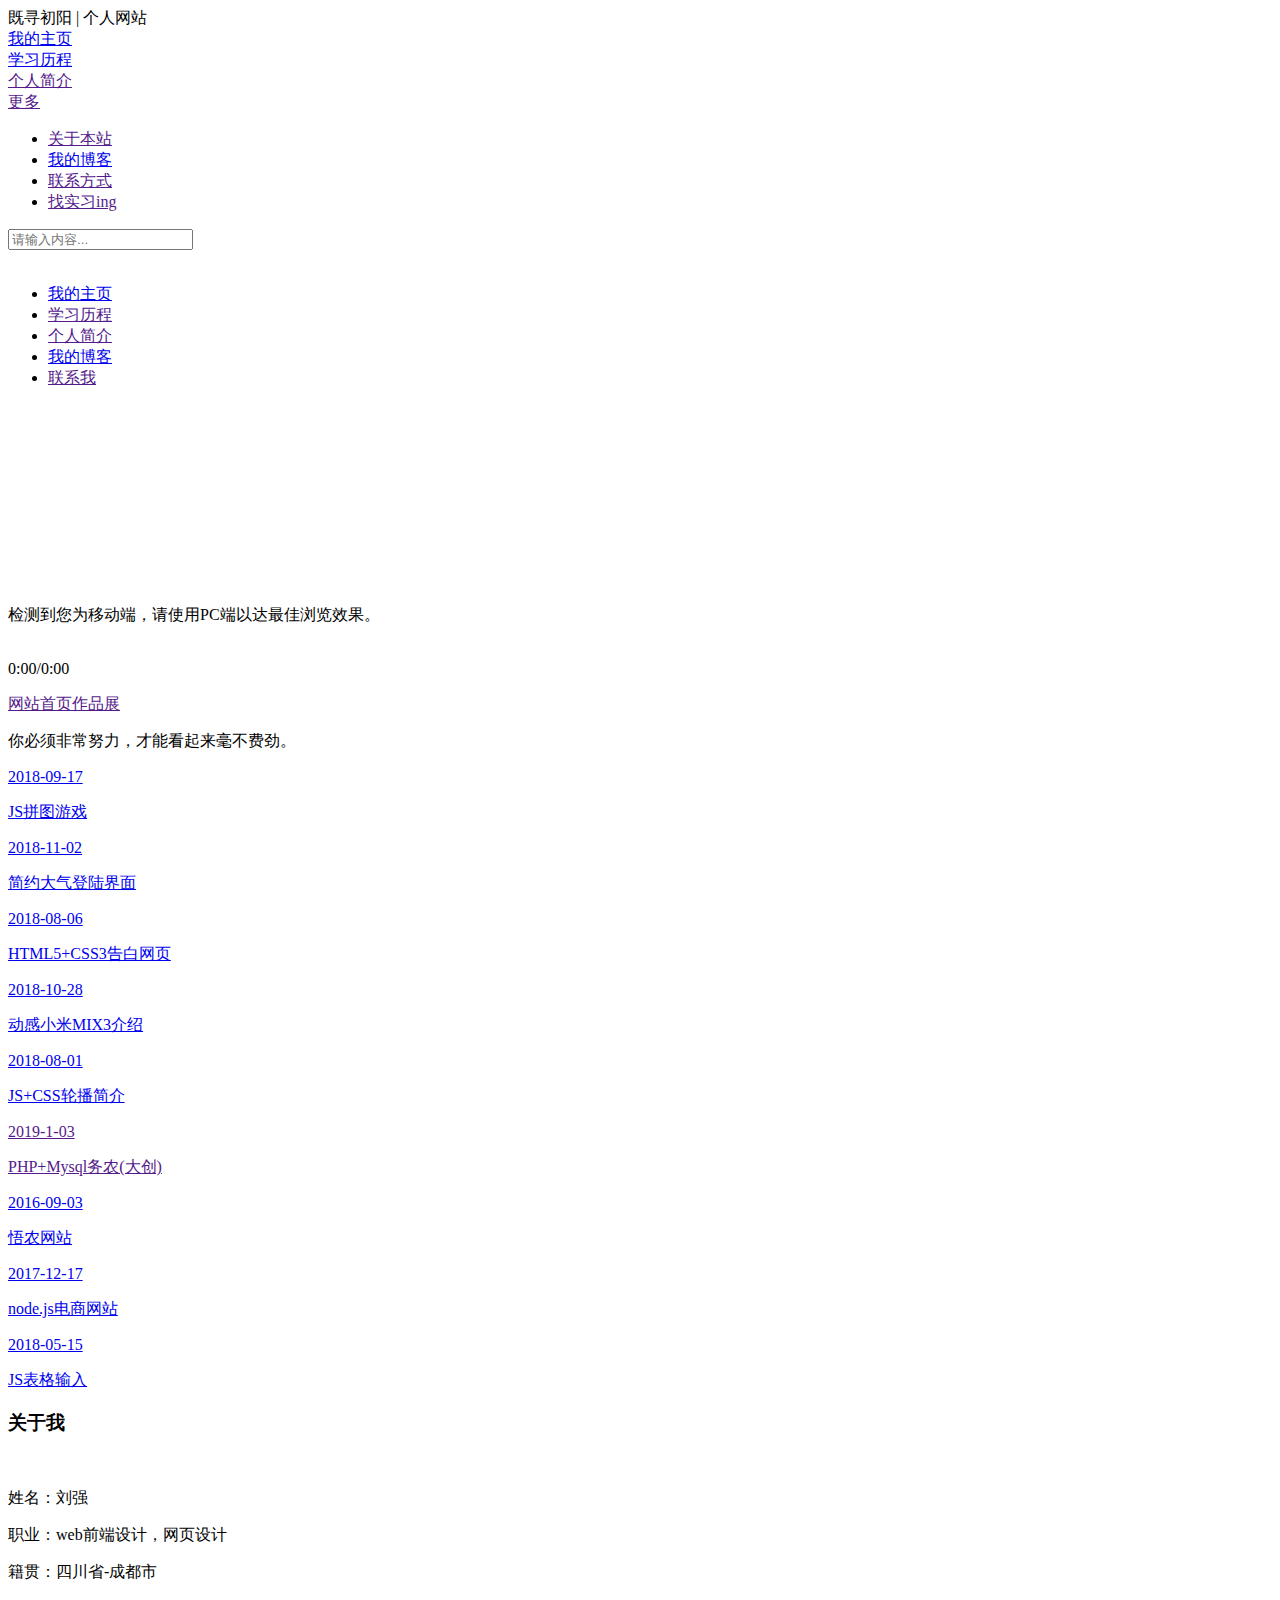
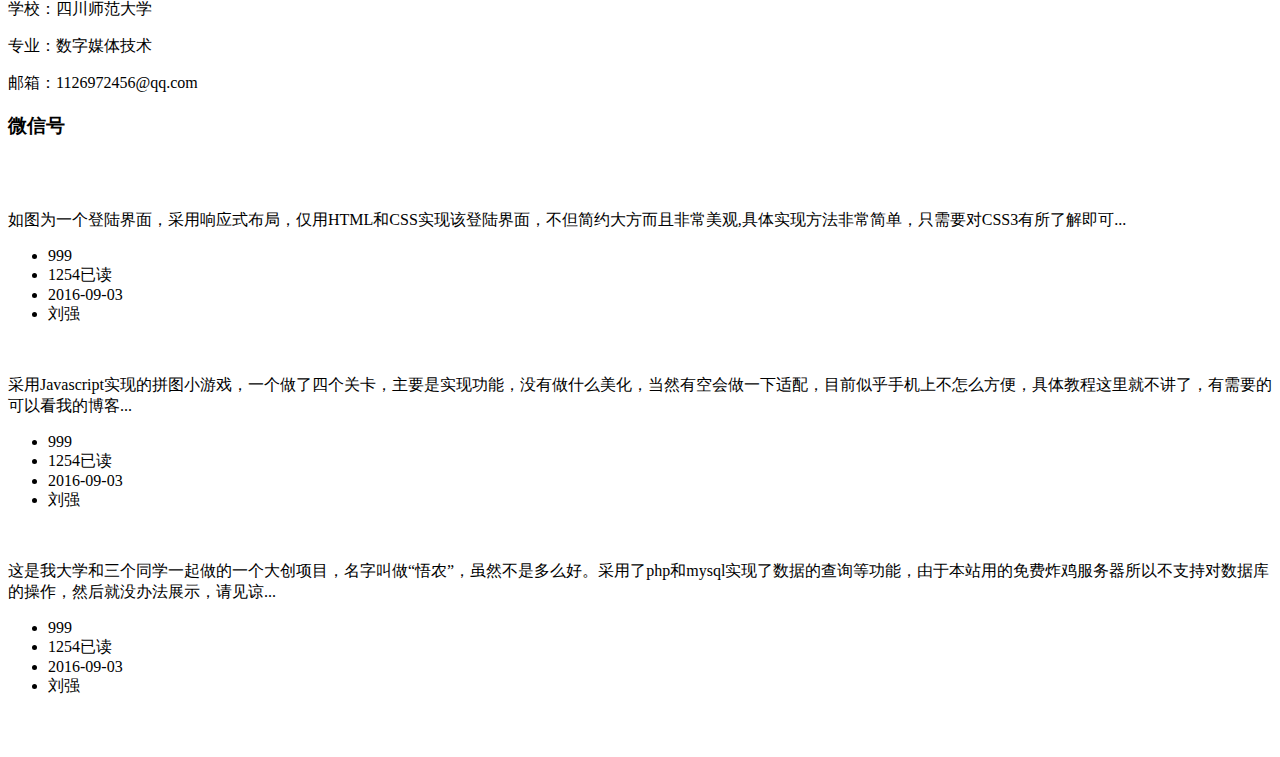
==== index.html @ 01528587 "Add files via upload" ====
<!doctype html>
<html>
<head>
<meta charset="utf-8">
<title>既寻初阳|个人网站</title>
<link rel="stylesheet" href="lib/css/bootstrap.css">
<link rel="stylesheet" href="css/base.css">
<link rel="stylesheet" href="css/music.css">
<link rel="stylesheet" href="css/index.css">
<script src="js/jquery.min.js"></script>
<script src="lib/js/bootstrap.js"></script>
<script src="js/base.js"></script>
<script src="js/scrollReveal.js"></script>

</head>

<body>

	<!--  头部导航栏  -->
	<div class="menu1">
		<nav class="nav1" id="topnav">
			<li>既寻初阳 | 个人网站</li>
			<li><a href="index.html">我的主页</a></li>
			<li><a href="mytimer.html">学习历程</a></li>
			<li><a href="">个人简介</a></li>
			<li><a href="">更多</a>
				<ul class="sub_nav">
					<li><a href="">关于本站</a></li>
					<li><a href="https://www.cnblogs.com/tcxq" target="_blank">我的博客</a></li>
					<li><a href="">联系方式</a></li>
					<li><a href="">找实习ing</a></li>
				</ul>
				</li>
			<div id="search" class="search">
			<form action="" id="form">
				<input type="text" class="input" placeholder="请输入内容..." name="searchtxt" id="searchtxt">
				<span class="search_ico" title="点我搜索"></span>
				</form>
			</div>
			<span class="more1" id="min_button"><img src="images/gengduo.png" alt=""></span>
		</nav>
		<ul class="min_menu" id="min_menu">
		<li><a href="index.html">我的主页</a></li>
		<li><a href="">学习历程</a></li>
		<li><a href="">个人简介</a></li>
		<li><a href="https://www.cnblogs.com/tcxq" target="_blank">我的博客</a></li>
		<li><a href="">联系我</a></li>
		</ul>
	</div>
	
	<div style="background: url(images/team3.jpg) 50% center no-repeat;background-size: cover;height: 200px;"></div>
	
	<div id="alert">检测到您为移动端，请使用PC端以达最佳浏览效果。</div>
	<!--   音乐   -->
	<div class="music_centent">
	<audio src="" id="mymusic"></audio>
	<div class="music">
  		<div class="pic_div"> <img src="images/music/pictures/disc.png" alt="" class="disc"> <img src="images/music/pictures/default.jpg" alt="" id="music_pic"> <span class="dot"></span>
    	<div class="music_program">
      		<div id="prograss"></div>
   		</div>
    	<div class="time">
      	<p><span id="currenttime">0:00</span><span>/</span><span id="duration">0:00</span></p>
   	 	</div>
    	<div class="music_menu"> <span onClick="backMusic()"></span> <span onClick="playPause()" id="playbtn"></span> <span onClick="nextMusic()"></span> </div>
  		</div>
	</div>
	<span class="music_boy"></span>
		
	</div>
	<!--  网站 标签  地址  -->
	<div class="container">
	<div class="body_title"><a href="">网站首页</a><a href="">作品展</a>
		<p>你必须非常努力，才能看起来毫不费劲。</p></div>
	</div>
	
	<!--   主要展示栏   -->
	<div class="container">
	
		<!--  左侧作品展示  -->
		<div class="col-md-9 left container-fluid" id="pic_scroll">
			<!--  1  -->
		<div class="column col-md-4  ">
			<a href="PicGame/level1.html" target="_blank">
				<div data-scroll-reveal="enter left move 50px over 1s" class="block">
				<div class="block-1-1 rand_h">
				<div><p>2018-09-17</p></div>
				<div class="top_title">JS拼图游戏</div>
				</div>
				</div>
			</a>
			<a href="Login/index.html" target="_blank">
				<div class="block" data-scroll-reveal="enter bottom move 50px over 0.8s">
				<div class="block-1-2 rand_h"><div><p>2018-11-02</p></div>
				<div class="top_title">简约大气登陆界面</div>
				</div>
				</div>
			</a>
			<a href="ToBeLover/index.html" target="_blank">
				<div class="block" data-scroll-reveal="enter bottom move 100px over 1.1s">
				<div class="block-1-3 rand_h"><div><p>2018-08-06</p></div>
				<div class="top_title">HTML5+CSS3告白网页</div>
				</div>
			</div>
			</a>
			</div>
			<!--  2  -->
		<div class="column col-md-4">
			<a href="Mix3/index.html" target="_blank">
				<div data-scroll-reveal="enter top move 80px over 0.8s" class="block">
				<div class="block-2-1 rand_h"><div><p>2018-10-28</p></div>
				<div class="top_title">动感小米MIX3介绍</div></div>
			</div>
			</a>
			<a href="TrySomething/index.html" target="_blank">
				<div class="block" data-scroll-reveal="enter bottom move 80px over 0.8s">
				<div class="block-2-2 rand_h"><div><p>2018-08-01</p></div>
				<div class="top_title">JS+CSS轮播简介</div>
				</div>
			</div>
			</a>
			<a href="" target="_blank">
				<div class="block" data-scroll-reveal="enter bottom move 150px over 1.5s">
				<div class="block-2-3 rand_h"><div><p>2019-1-03</p></div>
				<div class="top_title">PHP+Mysql务农(大创)</div>
				</div>
			</div>
			</a>
			</div>
			<!--  3  -->
		<div class="column col-md-4  ">
			<a href="feelfamer/index.html" target="_blank">
				<div data-scroll-reveal="enter top move 50px over 1s" class="block">
				<div class="block-3-1 rand_h"><div><p>2016-09-03</p></div>
				<div class="top_title">悟农网站</div>
				</div>
			</div>
			</a>
			<a href="dsServer/public/login.html" target="_blank">
				<div class="block" data-scroll-reveal="enter bottom move 100px over 1.5s">
				<div class="block-3-2 rand_h"><div><p>2017-12-17</p></div>
				<div class="top_title">node.js电商网站</div>
				</div>
			</div>
			</a>
			<a href="table/index.html" target="_blank">
				<div class="block" data-scroll-reveal="enter bottom move 100px over 0.8s">
				<div class="block-3-3 rand_h"><div><p>2018-05-15</p></div>
				<div class="top_title">JS表格输入</div>
				</div>
			</div>
			</a>
			</div>
		
		</div>
		
		<!--  右侧个人简介  -->
		<div class="col-md-3 right">
			<div class="right_aboutme">
				<h3 class="me_title">关于我</h3>
				<div class="me_pic"><a href=""><img src="images/tou_pic.png" alt="" ></a></div>
				<p class="first_introduction">姓名：刘强</p>
				<p>职业：web前端设计，网页设计</p>
				<p>籍贯：四川省-成都市</p>
				<p>学校：四川师范大学</p>
				<p>专业：数字媒体技术</p>
				<p>邮箱：1126972456@qq.com</p>
				<p></p>
			</div>
			
			<div class="right_wechat">
				<h3 class="me_title">微信号</h3>
				<div class="wechat_pic"><a href=""><img src="images/wechat.png" alt="" ></a></div>
			</div>
			
		</div>
	
	</div>
	
	<div class="container">
		<div class="col-md-9" data-scroll-reveal="enter bottom move 100px over 1.8s">
			<div class="something container-fluid">
				<div class="col-md-4 some_left"><div class="pic_hide"><img src="images/login_bg.PNG" alt=""></div></div>
				<div class="col-md-8 m_div1">
				<div class="some_right">
					<p class="some_p1">如图为一个登陆界面，采用响应式布局，仅用HTML和CSS实现该登陆界面，不但简约大方而且非常美观,具体实现方法非常简单，只需要对CSS3有所了解即可...</p>
					<div>
					<ul class="some_message">
					<li class="me_bg">999</li>
					<li>1254已读</li>
					<li>2016-09-03</li>
					<li>刘强</li>
					</ul>
					</div>
				</div>
				</div>
			</div>
		</div>
		<div class="col-md-3"></div>
	</div>

	<div class="container">
		<div class="col-md-9" data-scroll-reveal="enter bottom move 100px over 1.8s">
			<div class="something container-fluid">
				<div class="col-md-4 some_left"><div class="pic_hide"><img src="images/picgame_bg.PNG" alt=""></div></div>
				<div class="col-md-8 m_div1">
				<div class="some_right">
					<p class="some_p1">采用Javascript实现的拼图小游戏，一个做了四个关卡，主要是实现功能，没有做什么美化，当然有空会做一下适配，目前似乎手机上不怎么方便，具体教程这里就不讲了，有需要的可以看我的博客...</p>
					<div>
					<ul class="some_message">
					<li class="me_bg">999</li>
					<li>1254已读</li>
					<li>2016-09-03</li>
					<li>刘强</li>
					</ul>
					</div>
				</div>
				</div>
			</div>
		</div>
		<div class="col-md-3"></div>
	</div>
	
	<div class="container">
		<div class="col-md-9" data-scroll-reveal="enter bottom move 100px over 1.8s">
			<div class="something container-fluid">
				<div class="col-md-4 some_left"><div class="pic_hide"><img src="images/bigCreation.PNG" alt=""></div></div>
				<div class="col-md-8 m_div1">
				<div class="some_right">
					<p class="some_p1">这是我大学和三个同学一起做的一个大创项目，名字叫做“悟农”，虽然不是多么好。采用了php和mysql实现了数据的查询等功能，由于本站用的免费炸鸡服务器所以不支持对数据库的操作，然后就没办法展示，请见谅...</p>
					<div>
					<ul class="some_message">
					<li class="me_bg">999</li>
					<li>1254已读</li>
					<li>2016-09-03</li>
					<li>刘强</li>
					</ul>
					</div>
				</div>
				</div>
			</div>
		</div>
		<div class="col-md-3"></div>
	</div>
	<br><br>
</body>
<script>
(function(){
	window.scrollReveal = new scrollReveal({ reset: true});
})();
	//设备检测

	function detectmob() {
	    if( navigator.userAgent.match(/Android/i)
	    || navigator.userAgent.match(/webOS/i)
	    || navigator.userAgent.match(/iPhone/i)
	    || navigator.userAgent.match(/iPad/i)
	    || navigator.userAgent.match(/iPod/i)
	    || navigator.userAgent.match(/BlackBerry/i)
	    || navigator.userAgent.match(/Windows Phone/i)
	    ){
	    	return true;
	    }
	    else {
	    	return false;
	    }
	}
	
$(document).ready(function(){
	
	//显示作品名称
	var parenthover=$('.block');
	needhover=parenthover.children()
	needhover.hover(function(){
		$(this).children('.top_title').slideToggle(150);
	});
	
	//随机生成展示图片高度
	var div=$('.rand_h');
	if(detectmob())
		{
			for(var i=0;i<div.length;i++)
			{
				div[i].style.height=600+"px";
				$(".music_centent").css("display","none");
				$("#alert").css("display","block");
			}
		}else
			{	
				for(var i=0;i<div.length;i++)
				{
					div[i].style.height=300+Math.random()*300+"px";
					//console.log(div[i].style.height);
				}
			}
});
</script>
<script src="js/music.js"></script>

</html>
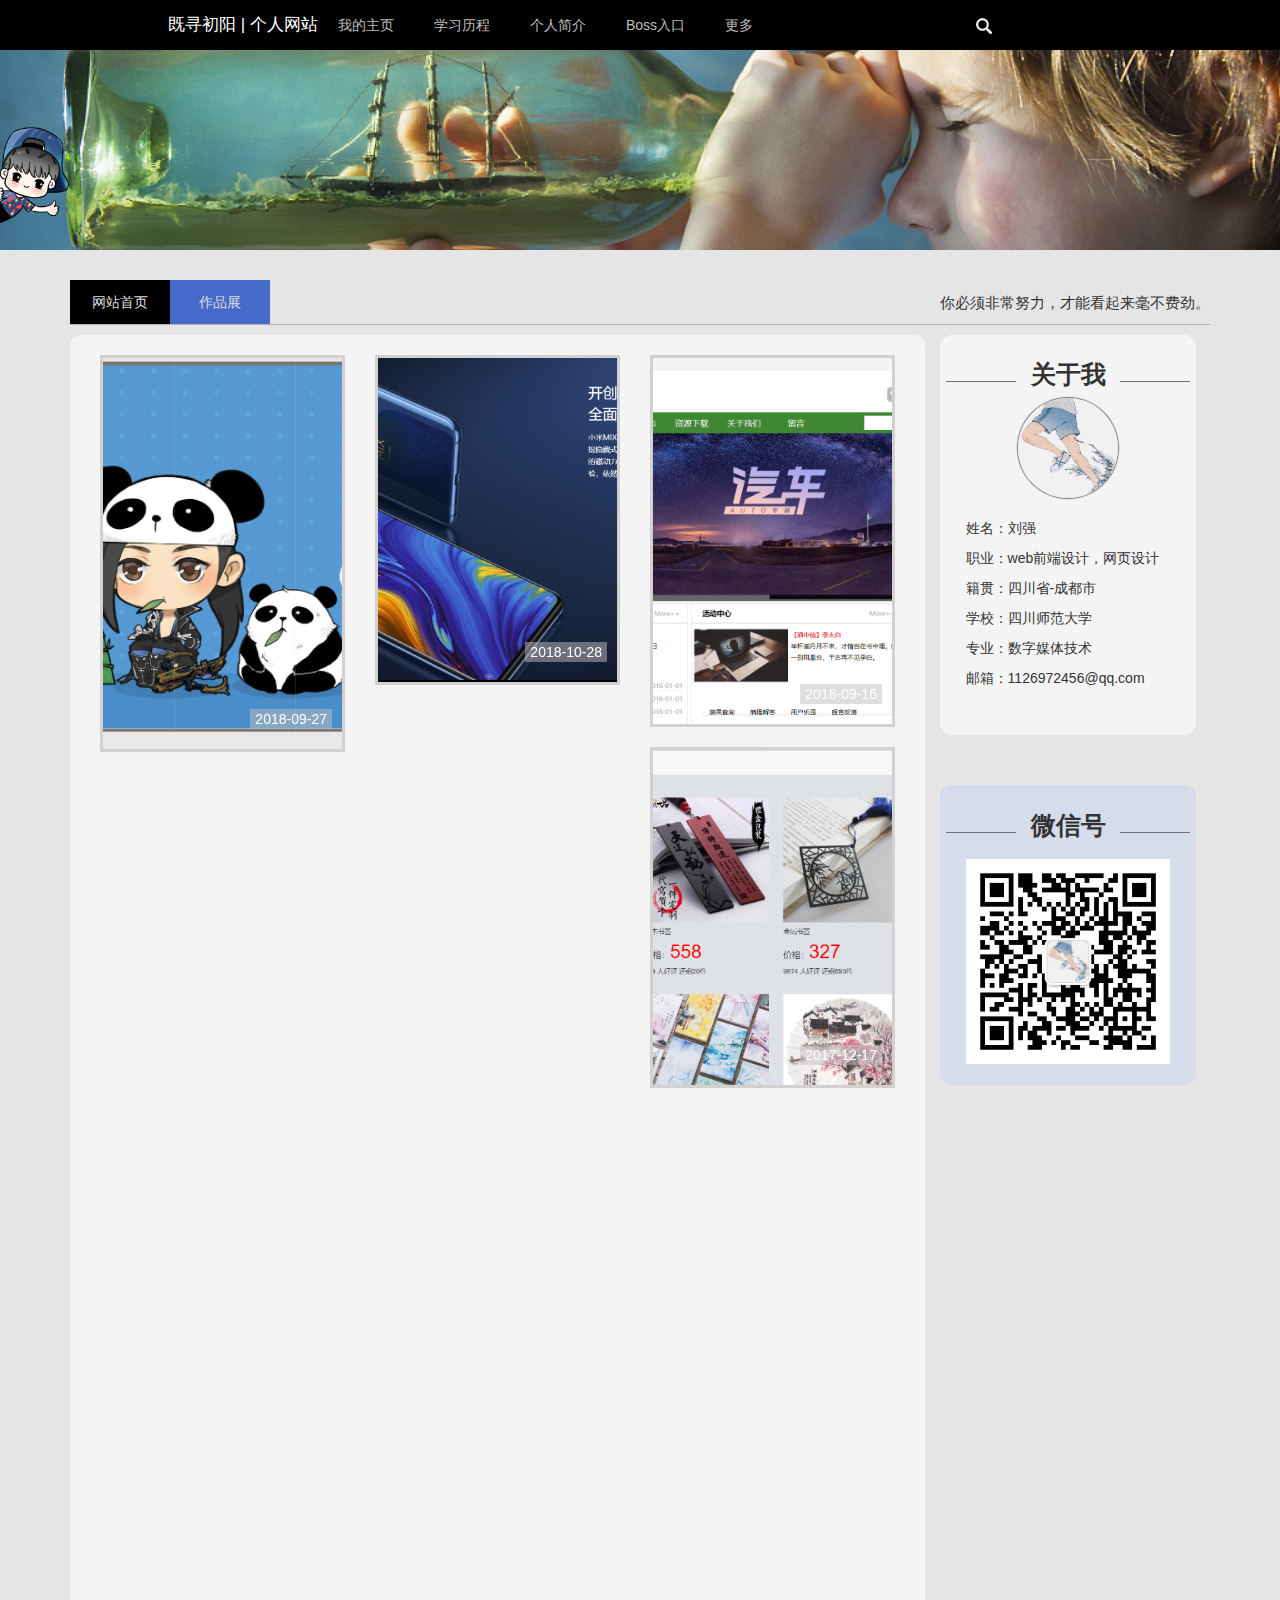
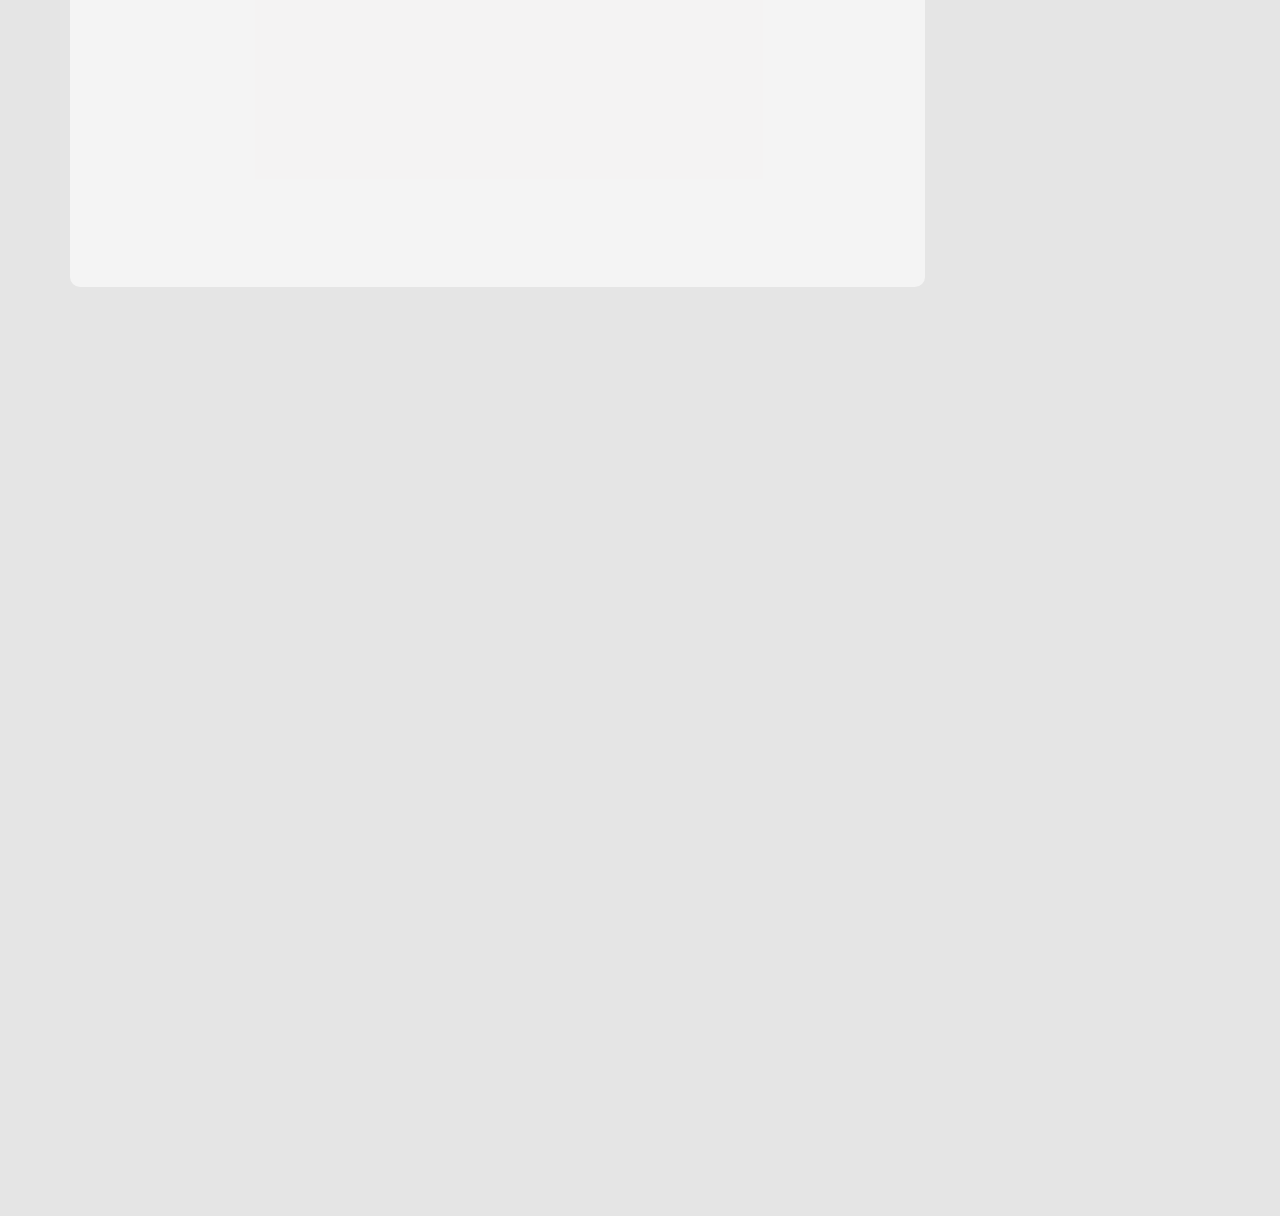
==== commit e961d451: "add Drunk-poetry" ====
--- a/index.html
+++ b/index.html
@@ -1,300 +1,302 @@
-<!doctype html>
-<html>
-<head>
-<meta charset="utf-8">
-<title>既寻初阳|个人网站</title>
-<link rel="stylesheet" href="lib/css/bootstrap.css">
-<link rel="stylesheet" href="css/base.css">
-<link rel="stylesheet" href="css/music.css">
-<link rel="stylesheet" href="css/index.css">
-<script src="js/jquery.min.js"></script>
-<script src="lib/js/bootstrap.js"></script>
-<script src="js/base.js"></script>
-<script src="js/scrollReveal.js"></script>
-
-</head>
-
-<body>
-
-	<!--  头部导航栏  -->
-	<div class="menu1">
-		<nav class="nav1" id="topnav">
-			<li>既寻初阳 | 个人网站</li>
-			<li><a href="index.html">我的主页</a></li>
-			<li><a href="mytimer.html">学习历程</a></li>
-			<li><a href="">个人简介</a></li>
-			<li><a href="">更多</a>
-				<ul class="sub_nav">
-					<li><a href="">关于本站</a></li>
-					<li><a href="https://www.cnblogs.com/tcxq" target="_blank">我的博客</a></li>
-					<li><a href="">联系方式</a></li>
-					<li><a href="">找实习ing</a></li>
-				</ul>
-				</li>
-			<div id="search" class="search">
-			<form action="" id="form">
-				<input type="text" class="input" placeholder="请输入内容..." name="searchtxt" id="searchtxt">
-				<span class="search_ico" title="点我搜索"></span>
-				</form>
-			</div>
-			<span class="more1" id="min_button"><img src="images/gengduo.png" alt=""></span>
-		</nav>
-		<ul class="min_menu" id="min_menu">
-		<li><a href="index.html">我的主页</a></li>
-		<li><a href="">学习历程</a></li>
-		<li><a href="">个人简介</a></li>
-		<li><a href="https://www.cnblogs.com/tcxq" target="_blank">我的博客</a></li>
-		<li><a href="">联系我</a></li>
-		</ul>
-	</div>
-	
-	<div style="background: url(images/team3.jpg) 50% center no-repeat;background-size: cover;height: 200px;"></div>
-	
-	<div id="alert">检测到您为移动端，请使用PC端以达最佳浏览效果。</div>
-	<!--   音乐   -->
-	<div class="music_centent">
-	<audio src="" id="mymusic"></audio>
-	<div class="music">
-  		<div class="pic_div"> <img src="images/music/pictures/disc.png" alt="" class="disc"> <img src="images/music/pictures/default.jpg" alt="" id="music_pic"> <span class="dot"></span>
-    	<div class="music_program">
-      		<div id="prograss"></div>
-   		</div>
-    	<div class="time">
-      	<p><span id="currenttime">0:00</span><span>/</span><span id="duration">0:00</span></p>
-   	 	</div>
-    	<div class="music_menu"> <span onClick="backMusic()"></span> <span onClick="playPause()" id="playbtn"></span> <span onClick="nextMusic()"></span> </div>
-  		</div>
-	</div>
-	<span class="music_boy"></span>
-		
-	</div>
-	<!--  网站 标签  地址  -->
-	<div class="container">
-	<div class="body_title"><a href="">网站首页</a><a href="">作品展</a>
-		<p>你必须非常努力，才能看起来毫不费劲。</p></div>
-	</div>
-	
-	<!--   主要展示栏   -->
-	<div class="container">
-	
-		<!--  左侧作品展示  -->
-		<div class="col-md-9 left container-fluid" id="pic_scroll">
-			<!--  1  -->
-		<div class="column col-md-4  ">
-			<a href="PicGame/level1.html" target="_blank">
-				<div data-scroll-reveal="enter left move 50px over 1s" class="block">
-				<div class="block-1-1 rand_h">
-				<div><p>2018-09-17</p></div>
-				<div class="top_title">JS拼图游戏</div>
-				</div>
-				</div>
-			</a>
-			<a href="Login/index.html" target="_blank">
-				<div class="block" data-scroll-reveal="enter bottom move 50px over 0.8s">
-				<div class="block-1-2 rand_h"><div><p>2018-11-02</p></div>
-				<div class="top_title">简约大气登陆界面</div>
-				</div>
-				</div>
-			</a>
-			<a href="ToBeLover/index.html" target="_blank">
-				<div class="block" data-scroll-reveal="enter bottom move 100px over 1.1s">
-				<div class="block-1-3 rand_h"><div><p>2018-08-06</p></div>
-				<div class="top_title">HTML5+CSS3告白网页</div>
-				</div>
-			</div>
-			</a>
-			</div>
-			<!--  2  -->
-		<div class="column col-md-4">
-			<a href="Mix3/index.html" target="_blank">
-				<div data-scroll-reveal="enter top move 80px over 0.8s" class="block">
-				<div class="block-2-1 rand_h"><div><p>2018-10-28</p></div>
-				<div class="top_title">动感小米MIX3介绍</div></div>
-			</div>
-			</a>
-			<a href="TrySomething/index.html" target="_blank">
-				<div class="block" data-scroll-reveal="enter bottom move 80px over 0.8s">
-				<div class="block-2-2 rand_h"><div><p>2018-08-01</p></div>
-				<div class="top_title">JS+CSS轮播简介</div>
-				</div>
-			</div>
-			</a>
-			<a href="" target="_blank">
-				<div class="block" data-scroll-reveal="enter bottom move 150px over 1.5s">
-				<div class="block-2-3 rand_h"><div><p>2019-1-03</p></div>
-				<div class="top_title">PHP+Mysql务农(大创)</div>
-				</div>
-			</div>
-			</a>
-			</div>
-			<!--  3  -->
-		<div class="column col-md-4  ">
-			<a href="feelfamer/index.html" target="_blank">
-				<div data-scroll-reveal="enter top move 50px over 1s" class="block">
-				<div class="block-3-1 rand_h"><div><p>2016-09-03</p></div>
-				<div class="top_title">悟农网站</div>
-				</div>
-			</div>
-			</a>
-			<a href="dsServer/public/login.html" target="_blank">
-				<div class="block" data-scroll-reveal="enter bottom move 100px over 1.5s">
-				<div class="block-3-2 rand_h"><div><p>2017-12-17</p></div>
-				<div class="top_title">node.js电商网站</div>
-				</div>
-			</div>
-			</a>
-			<a href="table/index.html" target="_blank">
-				<div class="block" data-scroll-reveal="enter bottom move 100px over 0.8s">
-				<div class="block-3-3 rand_h"><div><p>2018-05-15</p></div>
-				<div class="top_title">JS表格输入</div>
-				</div>
-			</div>
-			</a>
-			</div>
-		
-		</div>
-		
-		<!--  右侧个人简介  -->
-		<div class="col-md-3 right">
-			<div class="right_aboutme">
-				<h3 class="me_title">关于我</h3>
-				<div class="me_pic"><a href=""><img src="images/tou_pic.png" alt="" ></a></div>
-				<p class="first_introduction">姓名：刘强</p>
-				<p>职业：web前端设计，网页设计</p>
-				<p>籍贯：四川省-成都市</p>
-				<p>学校：四川师范大学</p>
-				<p>专业：数字媒体技术</p>
-				<p>邮箱：1126972456@qq.com</p>
-				<p></p>
-			</div>
-			
-			<div class="right_wechat">
-				<h3 class="me_title">微信号</h3>
-				<div class="wechat_pic"><a href=""><img src="images/wechat.png" alt="" ></a></div>
-			</div>
-			
-		</div>
-	
-	</div>
-	
-	<div class="container">
-		<div class="col-md-9" data-scroll-reveal="enter bottom move 100px over 1.8s">
-			<div class="something container-fluid">
-				<div class="col-md-4 some_left"><div class="pic_hide"><img src="images/login_bg.PNG" alt=""></div></div>
-				<div class="col-md-8 m_div1">
-				<div class="some_right">
-					<p class="some_p1">如图为一个登陆界面，采用响应式布局，仅用HTML和CSS实现该登陆界面，不但简约大方而且非常美观,具体实现方法非常简单，只需要对CSS3有所了解即可...</p>
-					<div>
-					<ul class="some_message">
-					<li class="me_bg">999</li>
-					<li>1254已读</li>
-					<li>2016-09-03</li>
-					<li>刘强</li>
-					</ul>
-					</div>
-				</div>
-				</div>
-			</div>
-		</div>
-		<div class="col-md-3"></div>
-	</div>
-
-	<div class="container">
-		<div class="col-md-9" data-scroll-reveal="enter bottom move 100px over 1.8s">
-			<div class="something container-fluid">
-				<div class="col-md-4 some_left"><div class="pic_hide"><img src="images/picgame_bg.PNG" alt=""></div></div>
-				<div class="col-md-8 m_div1">
-				<div class="some_right">
-					<p class="some_p1">采用Javascript实现的拼图小游戏，一个做了四个关卡，主要是实现功能，没有做什么美化，当然有空会做一下适配，目前似乎手机上不怎么方便，具体教程这里就不讲了，有需要的可以看我的博客...</p>
-					<div>
-					<ul class="some_message">
-					<li class="me_bg">999</li>
-					<li>1254已读</li>
-					<li>2016-09-03</li>
-					<li>刘强</li>
-					</ul>
-					</div>
-				</div>
-				</div>
-			</div>
-		</div>
-		<div class="col-md-3"></div>
-	</div>
-	
-	<div class="container">
-		<div class="col-md-9" data-scroll-reveal="enter bottom move 100px over 1.8s">
-			<div class="something container-fluid">
-				<div class="col-md-4 some_left"><div class="pic_hide"><img src="images/bigCreation.PNG" alt=""></div></div>
-				<div class="col-md-8 m_div1">
-				<div class="some_right">
-					<p class="some_p1">这是我大学和三个同学一起做的一个大创项目，名字叫做“悟农”，虽然不是多么好。采用了php和mysql实现了数据的查询等功能，由于本站用的免费炸鸡服务器所以不支持对数据库的操作，然后就没办法展示，请见谅...</p>
-					<div>
-					<ul class="some_message">
-					<li class="me_bg">999</li>
-					<li>1254已读</li>
-					<li>2016-09-03</li>
-					<li>刘强</li>
-					</ul>
-					</div>
-				</div>
-				</div>
-			</div>
-		</div>
-		<div class="col-md-3"></div>
-	</div>
-	<br><br>
-</body>
-<script>
-(function(){
-	window.scrollReveal = new scrollReveal({ reset: true});
-})();
-	//设备检测
-
-	function detectmob() {
-	    if( navigator.userAgent.match(/Android/i)
-	    || navigator.userAgent.match(/webOS/i)
-	    || navigator.userAgent.match(/iPhone/i)
-	    || navigator.userAgent.match(/iPad/i)
-	    || navigator.userAgent.match(/iPod/i)
-	    || navigator.userAgent.match(/BlackBerry/i)
-	    || navigator.userAgent.match(/Windows Phone/i)
-	    ){
-	    	return true;
-	    }
-	    else {
-	    	return false;
-	    }
-	}
-	
-$(document).ready(function(){
-	
-	//显示作品名称
-	var parenthover=$('.block');
-	needhover=parenthover.children()
-	needhover.hover(function(){
-		$(this).children('.top_title').slideToggle(150);
-	});
-	
-	//随机生成展示图片高度
-	var div=$('.rand_h');
-	if(detectmob())
-		{
-			for(var i=0;i<div.length;i++)
-			{
-				div[i].style.height=600+"px";
-				$(".music_centent").css("display","none");
-				$("#alert").css("display","block");
-			}
-		}else
-			{	
-				for(var i=0;i<div.length;i++)
-				{
-					div[i].style.height=300+Math.random()*300+"px";
-					//console.log(div[i].style.height);
-				}
-			}
-});
-</script>
-<script src="js/music.js"></script>
-
-</html>
+<!doctype html>
+<html>
+<head>
+<meta charset="utf-8">
+<title>既寻初阳|个人网站</title>
+<link rel="stylesheet" href="lib/css/bootstrap.css">
+<link rel="stylesheet" href="css/base.css">
+<link rel="stylesheet" href="css/music.css">
+<link rel="stylesheet" href="css/index.css">
+<script src="js/jquery.min.js"></script>
+<script src="lib/js/bootstrap.js"></script>
+<script src="js/base.js"></script>
+<script src="js/scrollReveal.js"></script>
+
+</head>
+
+<body>
+
+	<!--  头部导航栏  -->
+	<div class="menu1">
+		<nav class="nav1" id="topnav">
+			<li>既寻初阳 | 个人网站</li>
+			<li><a href="index.html">我的主页</a></li>
+			<li><a href="mytimer.html">学习历程</a></li>
+			<li><a href="aboutme.html">个人简介</a></li>
+			<li><a href="myResume.html">Boss入口</a></li>
+			<li><a href="">更多</a>
+				<ul class="sub_nav">
+					<li><a href="">关于本站</a></li>
+					<li><a href="https://www.cnblogs.com/tcxq" target="_blank">我的博客</a></li>
+					<li><a href="myResume.html">找实习ing</a></li>
+					<li><a href="404.html">站长入口</a></li>
+				</ul>
+				</li>
+			<div id="search" class="search">
+			<form action="" id="form">
+				<input type="text" class="input" placeholder="请输入内容..." name="searchtxt" id="searchtxt">
+				<span class="search_ico" title="点我搜索"></span>
+				</form>
+			</div>
+			<span class="more1" id="min_button"><img src="images/gengduo.png" alt=""></span>
+		</nav>
+		<ul class="min_menu" id="min_menu">
+		<li><a href="index.html">我的主页</a></li>
+		<li><a href="mytimer.html">学习历程</a></li>
+		<li><a href="aboutme.html">个人简介</a></li>
+		<li><a href="https://www.cnblogs.com/tcxq" target="_blank">我的博客</a></li>
+		<li><a href="myResume.php">招聘者入口</a></li>
+		<li><a href="admin.php">站长入口</a></li>
+		</ul>
+	</div>
+	
+	<div style="background: url(images/team3.jpg) 50% center no-repeat;background-size: cover;height: 200px;"></div>
+	
+	<div id="alert">检测到您为移动端，请使用PC端以达最佳浏览效果。</div>
+	<!--   音乐   -->
+	<div class="music_centent">
+	<audio src="" id="mymusic"></audio>
+	<div class="music">
+  		<div class="pic_div"> <img src="images/music/pictures/disc.png" alt="" class="disc"> <img src="images/music/pictures/default.jpg" alt="" id="music_pic"> <span class="dot"></span>
+    	<div class="music_program">
+      		<div id="prograss"></div>
+   		</div>
+    	<div class="time">
+      	<p><span id="currenttime">0:00</span><span>/</span><span id="duration">0:00</span></p>
+   	 	</div>
+    	<div class="music_menu"> <span onClick="backMusic()"></span> <span onClick="playPause()" id="playbtn"></span> <span onClick="nextMusic()"></span> </div>
+  		</div>
+	</div>
+	<span class="music_boy"></span>
+		
+	</div>
+	<!--  网站 标签  地址  -->
+	<div class="container">
+	<div class="body_title"><a href="index.html">网站首页</a><a href="">作品展</a>
+		<p>你必须非常努力，才能看起来毫不费劲。</p></div>
+	</div>
+	
+	<!--   主要展示栏   -->
+	<div class="container">
+	
+		<!--  左侧作品展示  -->
+		<div class="col-md-9 left container-fluid" id="pic_scroll">
+			<!--  1  -->
+		<div class="column col-md-4  ">
+			<a href="PicGame/level1.html" target="_blank">
+				<div data-scroll-reveal="enter left move 50px over 1s" class="block">
+				<div class="block-1-1 rand_h">
+				<div><p>2018-09-27</p></div>
+				<div class="top_title">JS拼图游戏</div>
+				</div>
+				</div>
+			</a>
+			<a href="Login/index.html" target="_blank">
+				<div class="block" data-scroll-reveal="enter bottom move 50px over 0.8s">
+				<div class="block-1-2 rand_h"><div><p>2018-11-02</p></div>
+				<div class="top_title">简约大气登陆界面</div>
+				</div>
+				</div>
+			</a>
+			<a href="ToBeLover/index.html" target="_blank">
+				<div class="block" data-scroll-reveal="enter bottom move 100px over 1.1s">
+				<div class="block-1-3 rand_h"><div><p>2018-05-06</p></div>
+				<div class="top_title">HTML5+CSS3告白网页</div>
+				</div>
+			</div>
+			</a>
+			</div>
+			<!--  2  -->
+		<div class="column col-md-4">
+			<a href="Mix3/index.html" target="_blank">
+				<div data-scroll-reveal="enter top move 80px over 0.8s" class="block">
+				<div class="block-2-1 rand_h"><div><p>2018-10-28</p></div>
+				<div class="top_title">动感小米MIX3介绍</div></div>
+			</div>
+			</a>
+			<a href="TrySomething/index.html" target="_blank">
+				<div class="block" data-scroll-reveal="enter bottom move 80px over 0.8s">
+				<div class="block-2-2 rand_h"><div><p>2018-08-01</p></div>
+				<div class="top_title">JS+CSS轮播简介</div>
+				</div>
+			</div>
+			</a>
+			<a href="" target="_blank">
+				<div class="block" data-scroll-reveal="enter bottom move 150px over 1.5s">
+				<div class="block-2-3 rand_h"><div><p>2019-1-03</p></div>
+				<div class="top_title">PHP+Mysql务农(大创)</div>
+				</div>
+			</div>
+			</a>
+			</div>
+			<!--  3  -->
+		<div class="column col-md-4  ">
+			<a href="feelfamer/index.html" target="_blank">
+				<div data-scroll-reveal="enter top move 50px over 1s" class="block">
+				<div class="block-3-1 rand_h"><div><p>2018-09-16</p></div>
+				<div class="top_title">悟农网站</div>
+				</div>
+			</div>
+			</a>
+			<a href="dsServer/public/login.html" target="_blank">
+				<div class="block" data-scroll-reveal="enter bottom move 100px over 1.5s">
+				<div class="block-3-2 rand_h"><div><p>2017-12-17</p></div>
+				<div class="top_title">node.js电商网站</div>
+				</div>
+			</div>
+			</a>
+			<a href="table/index.html" target="_blank">
+				<div class="block" data-scroll-reveal="enter bottom move 100px over 0.8s">
+				<div class="block-3-3 rand_h"><div><p>2018-05-15</p></div>
+				<div class="top_title">JS表格输入</div>
+				</div>
+			</div>
+			</a>
+			</div>
+		
+		</div>
+		
+		<!--  右侧个人简介  -->
+		<div class="col-md-3 right">
+			<div class="right_aboutme">
+				<h3 class="me_title">关于我</h3>
+				<div class="me_pic"><a href=""><img src="images/tou_pic.png" alt="" ></a></div>
+				<p class="first_introduction">姓名：刘强</p>
+				<p>职业：web前端设计，网页设计</p>
+				<p>籍贯：四川省-成都市</p>
+				<p>学校：四川师范大学</p>
+				<p>专业：数字媒体技术</p>
+				<p>邮箱：1126972456@qq.com</p>
+				<p></p>
+			</div>
+			
+			<div class="right_wechat">
+				<h3 class="me_title">微信号</h3>
+				<div class="wechat_pic"><a href=""><img src="images/wechat.png" alt="" ></a></div>
+			</div>
+			
+		</div>
+	
+	</div>
+	
+	<div class="container">
+		<div class="col-md-9" data-scroll-reveal="enter bottom move 100px over 1.8s">
+			<div class="something container-fluid">
+				<div class="col-md-4 some_left"><div class="pic_hide"><img src="images/login_bg.PNG" alt=""></div></div>
+				<div class="col-md-8 m_div1">
+				<div class="some_right">
+					<p class="some_p1">如图为一个登陆界面，采用响应式布局，仅用HTML和CSS实现该登陆界面，不但简约大方而且非常美观,具体实现方法非常简单，只需要对CSS3有所了解即可...</p>
+					<div>
+					<ul class="some_message">
+					<li class="me_bg">999</li>
+					<li>1254已读</li>
+					<li>2016-09-03</li>
+					<li>刘强</li>
+					</ul>
+					</div>
+				</div>
+				</div>
+			</div>
+		</div>
+		<div class="col-md-3"></div>
+	</div>
+
+	<div class="container">
+		<div class="col-md-9" data-scroll-reveal="enter bottom move 100px over 1.8s">
+			<div class="something container-fluid">
+				<div class="col-md-4 some_left"><div class="pic_hide"><img src="images/picgame_bg.PNG" alt=""></div></div>
+				<div class="col-md-8 m_div1">
+				<div class="some_right">
+					<p class="some_p1">采用Javascript实现的拼图小游戏，一个做了四个关卡，主要是实现功能，没有做什么美化，当然有空会做一下适配，目前似乎手机上不怎么方便，具体教程这里就不讲了，有需要的可以看我的博客...</p>
+					<div>
+					<ul class="some_message">
+					<li class="me_bg">999</li>
+					<li>1254已读</li>
+					<li>2016-09-03</li>
+					<li>刘强</li>
+					</ul>
+					</div>
+				</div>
+				</div>
+			</div>
+		</div>
+		<div class="col-md-3"></div>
+	</div>
+	
+	<div class="container">
+		<div class="col-md-9" data-scroll-reveal="enter bottom move 100px over 1.8s">
+			<div class="something container-fluid">
+				<div class="col-md-4 some_left"><div class="pic_hide"><img src="images/bigCreation.PNG" alt=""></div></div>
+				<div class="col-md-8 m_div1">
+				<div class="some_right">
+					<p class="some_p1">这是我大学和三个同学一起做的一个大创项目，名字叫做“悟农”，虽然不是多么好。采用了php和mysql实现了数据的查询等功能，由于本站用的免费炸鸡服务器所以不支持对数据库的操作，然后就没办法展示，请见谅...</p>
+					<div>
+					<ul class="some_message">
+					<li class="me_bg">999</li>
+					<li>1254已读</li>
+					<li>2016-09-03</li>
+					<li>刘强</li>
+					</ul>
+					</div>
+				</div>
+				</div>
+			</div>
+		</div>
+		<div class="col-md-3"></div>
+	</div>
+	<br><br>
+</body>
+<script>
+(function(){
+	window.scrollReveal = new scrollReveal({ reset: true});
+})();
+	//设备检测
+
+	function detectmob() {
+	    if( navigator.userAgent.match(/Android/i)
+	    || navigator.userAgent.match(/webOS/i)
+	    || navigator.userAgent.match(/iPhone/i)
+	    || navigator.userAgent.match(/iPad/i)
+	    || navigator.userAgent.match(/iPod/i)
+	    || navigator.userAgent.match(/BlackBerry/i)
+	    || navigator.userAgent.match(/Windows Phone/i)
+	    ){
+	    	return true;
+	    }
+	    else {
+	    	return false;
+	    }
+	}
+	
+$(document).ready(function(){
+	
+	//显示作品名称
+	var parenthover=$('.block');
+	needhover=parenthover.children()
+	needhover.hover(function(){
+		$(this).children('.top_title').slideToggle(150);
+	});
+	
+	//随机生成展示图片高度
+	var div=$('.rand_h');
+	if(detectmob())
+		{
+			for(var i=0;i<div.length;i++)
+			{
+				div[i].style.height=600+"px";
+				$(".music_centent").css("display","none");
+				$("#alert").css("display","block");
+			}
+		}else
+			{	
+				for(var i=0;i<div.length;i++)
+				{
+					div[i].style.height=300+Math.random()*300+"px";
+					//console.log(div[i].style.height);
+				}
+			}
+});
+</script>
+<script src="js/music.js"></script>
+
+</html>
--- a/css/base.css
+++ b/css/base.css
@@ -0,0 +1,309 @@
+@charset "utf-8";
+/* CSS Document */
+*
+{
+	user-select: none;
+}
+.divb
+{
+	border: 1px solid #524F4F;
+}
+ul,li
+	{
+		list-style: none;
+	}
+	a
+	{
+		text-decoration: none;
+		color: #555;
+	}
+	a:hover
+	{
+		text-decoration: none;
+		color:  #00A7EB;
+	}
+	.menu1
+	{
+		min-height: 50px;
+		line-height: 50px;
+		width: 100%;
+		background-color: #000;
+	}
+	.nav1
+	{
+		height: 50px;
+		width: 80%;
+		margin: 0 auto;
+	}
+	.nav1 li:first-child
+	{
+		color: white;
+		font-size: 17px;
+		margin-left: 40px;
+		user-select: none;
+		-webkit-user-select: none;
+		-moz-user-select: none;
+		-ms-user-select: none;
+	}
+	.nav1 li
+	{
+		float: left;
+		position: relative;
+	}
+	.nav1 li a
+	{
+		color: #bdbdbd;
+		padding: 0 20px;
+		display: inline-block;
+	}
+	.nav1 li a:hover
+	{
+		color: #fff;
+	}
+	.sub_nav
+	{
+		position: absolute;
+		top: 50px;
+		width: 160px;
+		background: #EEE;
+		left: -20px;
+		display: none;
+		padding-bottom: 10px;
+	}
+	.sub_nav li
+	{
+		clear: left;
+		height: 35px;
+		line-height: 35px;
+		position: relative;
+		width: 150px;
+		padding: 5px 20px;
+	}
+	.sub_nav li:first-of-type
+	{
+		margin-left: 0px;
+	}
+	.sub_nav li a
+	{
+		font-size: 15px;
+		font-weight: 400;
+		color: #404040;
+		line-height: 28px;
+		margin-left: -35px;
+	}
+	.sub_nav li:first-of-type a
+	{
+		margin-left: -35px;
+	}
+	.sub_nav li a:hover
+	{
+		color: #000;
+		border-left: 2px solid #000;
+	}
+	.search
+	{
+		position: relative;
+		width: 0%;
+		min-width: 30px;
+		height: 50px;
+		float: right;
+		margin-right: 15%;
+		overflow: hidden;
+		-webkit-transition:width 0.3s;
+		-moz-transition:width 0.3s;
+		transition: width 0.3s;
+		-webkit-backface-visibility:hide;
+	}
+	.input
+	{
+		position: absolute;
+		top: 10px;
+		right: 0;
+		border: none;
+		outline: nonde;
+		width: 98%;
+		height: 30px;
+		line-height: 30px;
+		z-index: 10;
+		font-size: 16px;
+		color: #333;
+		padding-left: 5px;
+	}
+	.search_ico
+	{
+		width: 30px;
+		height: 50px;
+		display: block;
+		position: absolute;
+		right: 0;
+		top: 0;
+		padding: 0;
+		margin: 0;
+		line-height: 60px;
+		cursor: pointer;
+		background: #000 url(../images/searchbg.png) no-repeat center;
+		z-index: 11;
+	
+	}
+	.search_open { width: 200px; }
+.more1
+{
+	display: none;
+}
+
+.body_title
+{
+	margin-top: 30px;
+	width: 100%;
+	height: 45px;
+	border-bottom:1px solid #B3B1B1;
+
+}
+
+.body_title a
+{
+	display: block;
+	float: left;
+	width: 100px;
+	height: 100%;
+	color: #DFDEDE;
+	line-height: 45px;
+	text-align: center;
+	background: #000;
+}
+.body_title a:hover
+{
+	color:#6EAFF3;
+}
+.body_title a:nth-of-type(2)
+{
+	background:#466AC9;
+}
+.body_title p
+{
+	line-height: 45px;
+	font-size: 15px;
+	float: right;
+}
+
+.min_menu
+{
+	display: none;
+}
+@media screen and (min-width:1600px)
+{
+	.nav1
+	{
+		width: 70%;
+	}
+	.nav1 li:first-of-type
+	{
+		margin-left: 8%;
+	}
+}
+@media screen and (max-width:1150px)
+{
+	.search
+	{
+		display: none;
+	}
+	.nav1
+	{
+		width: 90%;
+	}
+}
+
+@media screen and (max-width:990px)
+{
+	.body
+	{
+		width: 100%;
+		overflow: hidden;
+		margin: 0;
+		padding: 0;
+	}
+	.menu1
+	{
+		width: 100%;
+		min-height: 100px;
+	}
+	.nav1
+	{
+		min-height: 100px;
+	}
+	.nav1 li
+	{
+		display: none;
+	}
+	.search
+	{
+		display: none;
+		opacity: 0;
+	}
+	.nav1 li:first-child
+	{
+		display: block;
+		font-size: 30px;
+		margin-left: 40px;
+		margin-top: 2.5%;
+		user-select: none;
+		-webkit-user-select: none;
+		-moz-user-select: none;
+		-ms-user-select: none;
+	}
+	.more1
+	{
+		display: block;
+		width: 70px;
+		height: 100px;
+		float: right;
+		margin-top: 10px;
+		overflow: hidden;
+	}
+	.more1 img
+	{
+		width: 70px;
+		position: relative;
+		left: -2px;
+	}
+	.min_menu1
+	{
+		width: 75px;
+		display: none;
+		margin-top: 100px;
+		color: #bdbdbd;
+		background-color: orange;
+	}
+	.min_menu1 li:first-child a
+	{
+		color: #7DB5F0;
+	}
+	.min_menu li a
+	{
+		font-size: 50px;
+		display: block;
+		padding: 20px 20px;
+	}
+	.body_title
+	{
+		height: 80px;
+	}
+	.body_title a
+	{
+		width: 190px;
+		line-height: 80px;
+	}
+	.body_title p
+	{
+		display: none;
+	}
+	.body_title a
+	{
+		font-size: 43px;
+	}
+	.container
+	{
+		width: 100%;
+	}
+
+}
--- a/css/music.css
+++ b/css/music.css
@@ -0,0 +1,79 @@
+@charset "utf-8";
+/* CSS Document */
+.music {
+	height: 150px;
+	width: 150px;
+	background:rgba(98,91,91,0.9);
+}
+.pic_div {
+	position: relative;
+}
+.dot {
+	width: 15px;
+	height: 15px;
+	background: #464545;
+	position: absolute;
+	border: 2px solid white;
+	border-radius: 50%;
+	top: 40px;
+	left: 85px;
+}
+.disc {
+	width: 100px;
+	position: absolute;
+	right: 5px;
+	transform: rotate(30deg);
+}
+#music_pic {
+	width: 100px;
+	position: absolute;
+}
+.music_program {
+	height: 2px;
+	width: 100px;
+	background: #555;
+	position: relative;
+	top: 100px;
+}
+.music_program div {
+	height: 100%;
+	width: 0%;
+	background: red;
+}
+.time {
+	width: 100px;
+	height: 20px;
+	position: relative;
+	top: 85px;
+	overflow: hide;
+}
+.time p {
+	padding-left: 33px;
+}
+.time p span:nth-of-type(2) {
+	padding: 0 5px;
+}
+.music_menu {
+	width: 150px;
+	height: 25px;
+	position: relative;
+	top: 85px;
+}
+.music_menu span {
+	width: 30px;
+	height: 25px;
+	display: inline-block;
+	cursor: pointer;
+}
+.music_menu span:nth-of-type(1) {
+	margin-left: 8px;
+	background: url(../images/music/pictures/back.png) no-repeat 7px;
+}
+.music_menu span:nth-of-type(2) {
+	margin-left: 14px;
+	background: url(../images/music/pictures/play.png) no-repeat 10px;
+}
+.music_menu span:nth-of-type(3) {
+	margin-left: 14px;
+	background: url(../images/music/pictures/forward.png) no-repeat 7px;
+}
--- a/css/index.css
+++ b/css/index.css
@@ -0,0 +1,420 @@
+@charset "utf-8";
+/* CSS Document */
+body
+{
+	background: #E5E5E5;
+}
+#alert
+{
+	display: none;
+	color: red;
+	font-size: 33px;
+	height: 50px;
+}
+/*music*/
+.music_centent
+{
+	position: fixed;
+	z-index: 99;
+	top: 100px;
+	left: -150px;
+	transition: 0.8s;
+	-webkit-transition: 0.8s;
+	-moz-transition: 0.8s;
+	-ms-transition: 0.8s;
+}
+.music_centent:hover
+{
+	left: 0;
+}
+.time
+{
+	margin-top: 16px;
+}
+.time p
+{
+	margin-left: 4px;
+}
+.dot {
+	width: 20px;
+	height:20px;
+	background: #464545;
+	position: absolute;
+	border: 2px solid white;
+	border-radius: 50%;
+	top: 40px;
+	left: 85px;
+}
+.music_boy
+{
+	width: 100px;
+	height: 100px;
+	background: url(../images/music_boy.png) no-repeat;
+	background-size: cover;
+	position: absolute;
+	left: 150px;
+	top: 25px;
+}
+
+/*body*/
+.right_aboutme
+{
+	border-radius: 12px;
+	height: 400px;
+	width: 256px;
+	overflow: hidden;
+	background: rgba(248,247,247,0.8);
+	
+}
+.left
+{
+	position: relative;
+	background:rgba(248,247,247,0.8);;
+	border-radius: 10px;
+}
+.column
+{
+
+}
+.block
+{
+	border: 3px solid #D3D0D0;
+	margin: 20px 0;
+}
+.column div p:nth-of-type(1)
+{
+	position: absolute;
+	bottom: 10px;
+	right: 10px;
+	color: white;
+	display: block;
+	background-color: rgba(193,190,191,0.5);
+	padding: 0 5px;
+}
+
+/*  单个介绍卡片  */
+.block-1-1
+{
+	position: relative;
+	background: url(../images/picgame_bg.PNG) center no-repeat;
+	background-size: cover;
+	
+	width: 100%;
+	height: 60vh;
+	transition: 0.2s;
+}
+
+
+/*  单个介绍卡片  */
+.block-1-2
+{
+	position: relative;
+	background: url(../images/login_bg.PNG) center no-repeat;
+	background-size: cover;
+	width: 100%;
+	height: 55vh;
+	transition: 0.2s;
+}
+
+/*  单个介绍卡片  */
+.block-1-3
+{
+	position: relative;
+	background: url(../images/tobelove_bg.PNG) center no-repeat;
+	background-size: cover;
+	width: 100%;
+	height: 63vh;
+	transition: 0.2s;
+}
+
+/*  第二组  */
+/*  单个介绍卡片  */
+.block-2-1
+{
+	position: relative;
+	background: url(../images/xiaomi_bg.PNG) center no-repeat;
+	background-size: cover;
+	width: 100%;
+	height: 450px;
+	transition: 0.2s;
+}
+
+/*  单个介绍卡片  */
+.block-2-2
+{
+	position: relative;
+	background: url(../images/jianjie_bg.PNG) center no-repeat;
+	background-size: cover;
+	width: 100%;
+	height: 410px;
+	transition: 0.2s;
+}
+
+/*  单个介绍卡片  */
+.block-2-3
+{
+	position: relative;
+	background: url(../images/bigCreation.PNG) center no-repeat;
+	background-size: cover;
+	width: 100%;
+	height: 340px;
+	transition: 0.2s;
+}
+
+
+/*  第三组  */
+/*  单个介绍卡片  */
+.block-3-1
+{
+	position: relative;
+	background: url(../images/fellfamer_bg.PNG) center no-repeat;
+	background-size: cover;
+	width: 100%;
+	height: 360px;
+	transition: 0.2s;
+}
+
+/*  单个介绍卡片  */
+.block-3-2
+{
+	position: relative;
+	background: url(../images/dsServer_bg.PNG) center no-repeat;
+	background-size: cover;
+	width: 100%;
+	height: 410px;
+	transition: 0.2s;
+}
+
+/*  单个介绍卡片  */
+.block-3-3
+{
+	position: relative;
+	background: url(../images/biaoge.PNG) center no-repeat;
+	background-size: cover;
+	width: 100%;
+	height: 340px;
+	transition: 0.2s;
+}
+
+
+/*右侧 关于我*/
+.right_aboutme p
+{
+	margin-left: 10%;
+}
+.me_title
+{
+	text-align: center;
+	font-size: 1.8em;
+	font-weight: 800;
+	margin-top: 10%;
+	margin-left: 0;
+	position: relative;
+}
+.me_title::before
+{
+	content: '';
+	width: 70px;
+	height: 1px;
+	background:#737272;
+	position: absolute;
+	top: 20px;
+	right: 180px;
+}
+.me_title::after
+{
+	content: '';
+	width: 70px;
+	height: 1px;
+	background:#737272;
+	position: absolute;
+	top: 20px;
+	left: 180px;
+}
+.me_pic {
+	height: 100px;
+	width: 100px;
+	margin: 0 auto;
+}
+.wechat_pic
+{
+	width: 80%;
+	padding-bottom: 20px;
+	margin: 20px auto;
+}
+.wechat_pic img
+{
+	width: 100%;
+}
+.me_pic img
+{
+	height: 100%;
+	border-radius: 50%;
+	box-shadow: 0 0 1px 1px #737272;
+}
+.first_introduction
+{
+	margin-top: 20px;
+}
+
+
+.top_title {
+	display: none;
+	width: 100%;
+	height: 36px;
+	text-align: center;
+	font-weight: 500;
+	font-size: 20px;
+	color: rgba(209,202,202,1.00);
+	background-color: rgba(50,50,50,0.71);
+
+}
+
+.right_wechat {
+	border-radius: 12px;
+	height: 300px;
+	width: 256px;
+	background-color:rgba(180,201,244,0.30);
+	margin-top: 50px;
+	padding-top: 1px;
+}
+
+
+/* 下方作品详细展示  */
+
+.something {
+	
+	margin: 20px 0;
+	background: rgba(248,247,247,0.8);
+	border-radius: 6px;
+}
+
+.pic_hide {
+	width: 100%;
+	height: 140px;
+	margin-top: 21px;
+	overflow: hidden;
+}
+.pic_hide img{
+	height: 100%;
+	transition: 0.8s;
+	-webkit-transition: 0.8s;
+	-moz-transition: 0.8s;
+	-ms-transition: 0.8s;
+}
+.pic_hide img:hover{
+	-webkit-transform: scale(1.1);
+	-moz-transform: scale(1.1);
+	-ms-transform: scale(1.1);
+	transform: scale(1.1);
+}
+
+.some_left {
+	height: 180px;
+}
+
+.some_p1 {
+	color:rgba(77,84,110,1.00);
+	font-size: 16px;
+}
+.some_message
+{
+	height: 50px;
+	width: 100%;
+	padding: 10px 0 0 0;
+	margin-top: 70px;
+}
+.some_message li
+{
+	height: 70%;
+	float: right;
+	margin-left: 0;
+	margin-right: 20px;
+	display: inline-block;
+	color:#BBB9B9;
+}
+.some_message li:nth-of-type(4)
+{
+	background: url(../images/auicon.png) no-repeat top 5px left;
+	font-size: 15px;
+	padding-top: 3px;
+	padding-left: 20px;
+}
+.some_message li:nth-of-type(3)
+{
+	background: url(../images/auicon.png) no-repeat top -40px left;
+	font-size: 16px;
+	padding-top: 3px;
+	padding-left: 20px;
+}
+.some_message li:nth-of-type(2)
+{
+	background: url(../images/auicon.png) no-repeat top -60px left;
+	font-size: 16px;
+	padding-top: 3px;
+	padding-left: 20px;
+}
+.some_message li:nth-of-type(1)
+{
+	background: url(../images/auicon.png) no-repeat top -80px left;
+	font-size: 15px;
+	padding-top: 3px;
+	padding-left: 20px;
+}
+
+.some_right {
+	margin-top: 6%;
+	width: 100%;
+	height: 100%;
+	float: right;
+	margin-left: 0;
+}
+
+
+
+
+
+
+@media screen and (max-width:990px)
+{
+	.right
+	{
+		display: none;
+	}
+	.left
+	{
+		margin: 0;
+	}
+	.container
+	{
+		width: 100%;
+		margin: 0;
+		padding: 0;
+	}
+	.some_left
+	{
+		height: 500px;
+	}
+	.pic_hide
+	{
+		height: 100%;
+	}
+	.some_p1
+	{
+		font-size: 30px;
+		margin-top: 0;
+	}
+	.block
+	{
+		border: 8px solid #D3D0D0;
+		margin: 25px 0;
+	}
+	.block-1-1,.block-1-2,.block-1-3,.block-2-1,.block-2-2,.block-2-3,.block-3-1,.block-3-2,.block-3-3{
+		height: 40vh;
+	}
+	.some_message
+	{
+		margin-right: 40px;
+		margin-top: 0;
+	}
+}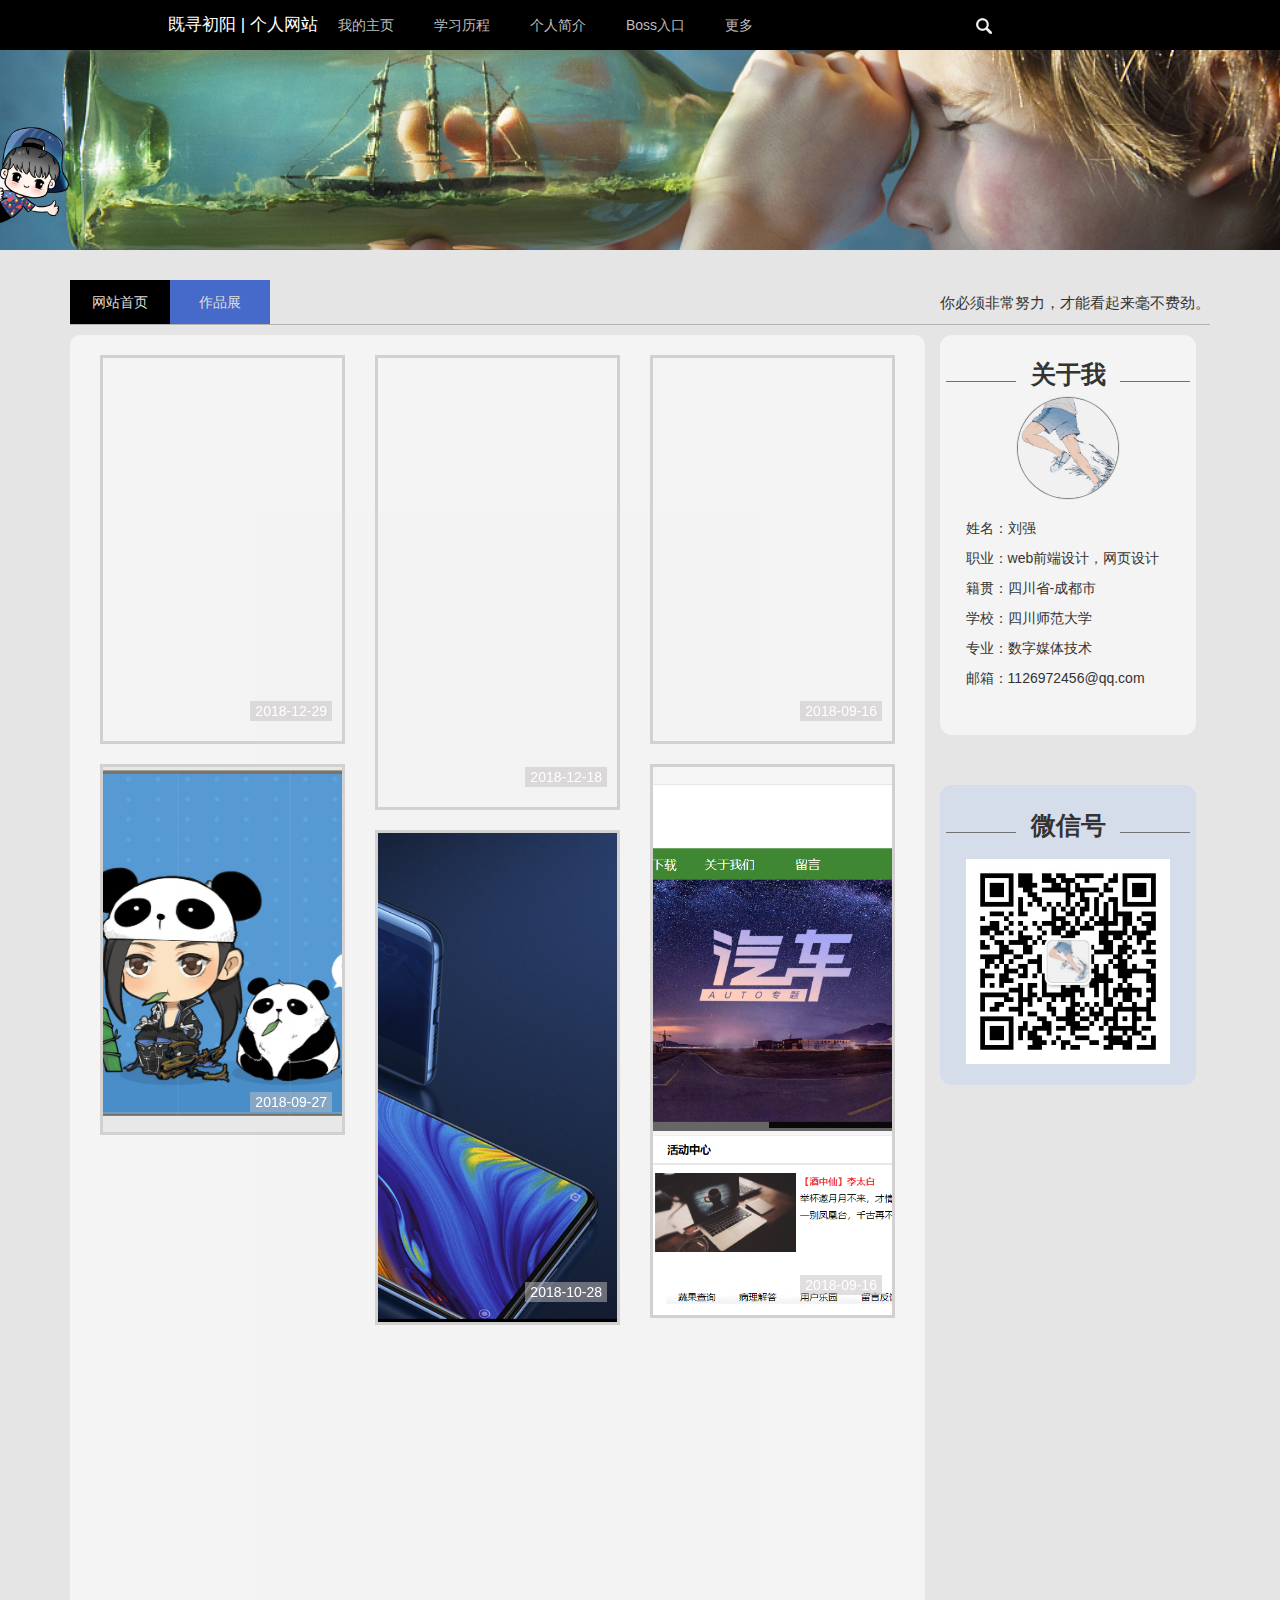
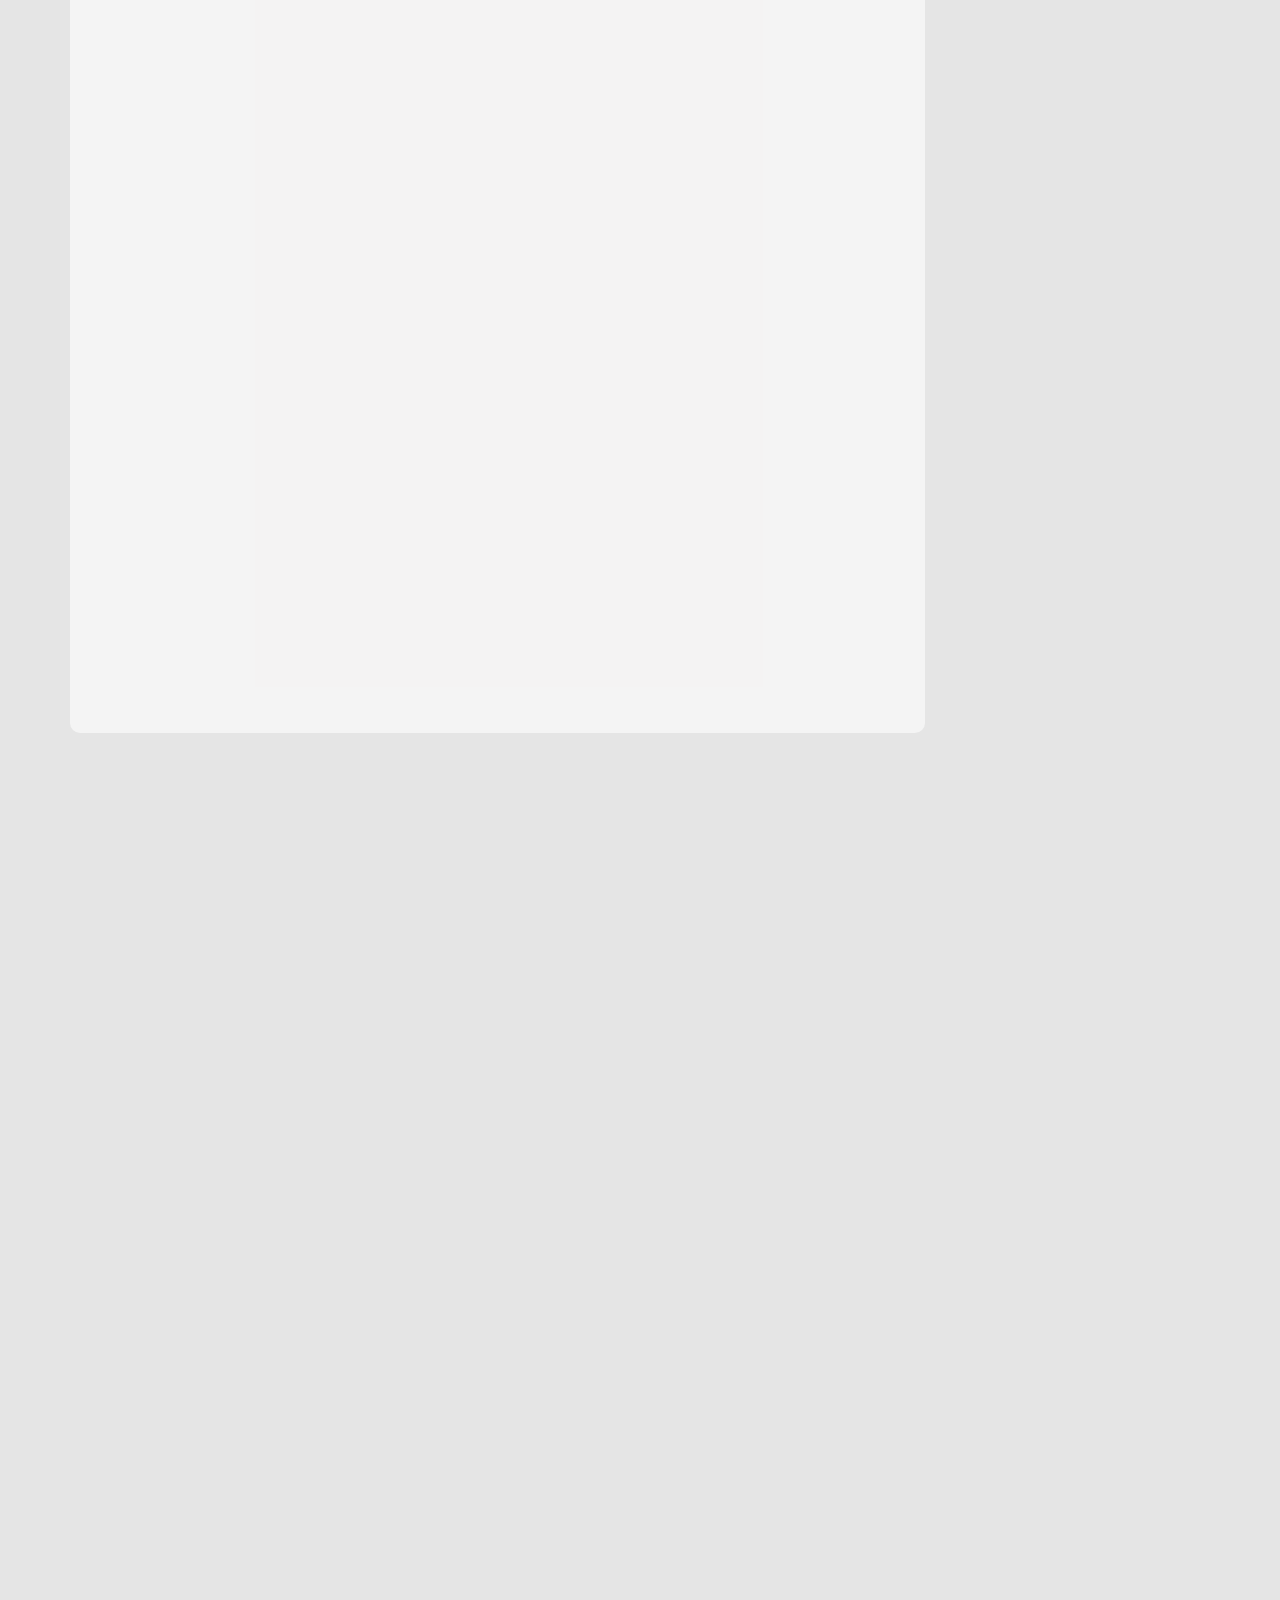
==== commit 1b4c32b0: "Update index.html" ====
--- a/index.html
+++ b/index.html
@@ -21,15 +21,15 @@
 		<nav class="nav1" id="topnav">
 			<li>既寻初阳 | 个人网站</li>
 			<li><a href="index.html">我的主页</a></li>
-			<li><a href="mytimer.html">学习历程</a></li>
-			<li><a href="aboutme.html">个人简介</a></li>
-			<li><a href="myResume.html">Boss入口</a></li>
+			<li><a href="mytimer.html" target="_blank">学习历程</a></li>
+			<li><a href="aboutme.html" target="_blank">个人简介</a></li>
+			<li><a href="myResume.php" target="_blank">Boss入口</a></li>
 			<li><a href="">更多</a>
 				<ul class="sub_nav">
 					<li><a href="">关于本站</a></li>
 					<li><a href="https://www.cnblogs.com/tcxq" target="_blank">我的博客</a></li>
-					<li><a href="myResume.html">找实习ing</a></li>
-					<li><a href="404.html">站长入口</a></li>
+					<li><a href="myResume.php" target="_blank">找实习ing</a></li>
+					<li><a href="admin.php" target="_blank">站长入口</a></li>
 				</ul>
 				</li>
 			<div id="search" class="search">
@@ -46,7 +46,7 @@
 		<li><a href="aboutme.html">个人简介</a></li>
 		<li><a href="https://www.cnblogs.com/tcxq" target="_blank">我的博客</a></li>
 		<li><a href="myResume.php">招聘者入口</a></li>
-		<li><a href="admin.php">站长入口</a></li>
+		<li><a href="404.html">站长入口</a></li>
 		</ul>
 	</div>
 	
@@ -83,6 +83,14 @@
 		<div class="col-md-9 left container-fluid" id="pic_scroll">
 			<!--  1  -->
 		<div class="column col-md-4  ">
+			<a href="TimeLife/index.html" target="_blank">
+				<div data-scroll-reveal="enter left move 50px over 1s" class="block">
+				<div class="block-1-4 rand_h">
+				<div><p>2018-12-29</p></div>
+				<div class="top_title">命时-关于生与死的网站</div>
+				</div>
+				</div>
+			</a>
 			<a href="PicGame/level1.html" target="_blank">
 				<div data-scroll-reveal="enter left move 50px over 1s" class="block">
 				<div class="block-1-1 rand_h">
@@ -108,6 +116,14 @@
 			</div>
 			<!--  2  -->
 		<div class="column col-md-4">
+			<a href="current/index.html" target="_blank">
+				<div class="block" data-scroll-reveal="enter bottom move 150px over 1.5s">
+				<div class="block-2-4 rand_h"><div><p>2018-12-18</p></div>
+				<div class="top_title">物理基础-电流导体实验</div>
+				</div>
+			</div>
+			</a>
+			
 			<a href="Mix3/index.html" target="_blank">
 				<div data-scroll-reveal="enter top move 80px over 0.8s" class="block">
 				<div class="block-2-1 rand_h"><div><p>2018-10-28</p></div>
@@ -131,6 +147,15 @@
 			</div>
 			<!--  3  -->
 		<div class="column col-md-4  ">
+		
+			<a href="https://github.com/Drunk-poetry/Sign-in-the-system" target="_blank">
+				<div data-scroll-reveal="enter top move 50px over 1s" class="block">
+				<div class="block-3-4 rand_h"><div><p>2018-09-16</p></div>
+				<div class="top_title">C#-签到系统</div>
+				</div>
+			</div>
+			</a>
+			
 			<a href="feelfamer/index.html" target="_blank">
 				<div data-scroll-reveal="enter top move 50px over 1s" class="block">
 				<div class="block-3-1 rand_h"><div><p>2018-09-16</p></div>
@@ -177,6 +202,28 @@
 			
 		</div>
 	
+	</div>
+	
+	<div class="container">
+		<div class="col-md-9" data-scroll-reveal="enter bottom move 100px over 1.8s">
+			<div class="something container-fluid">
+				<div class="col-md-4 some_left"><div class="pic_hide"><a href="TimeLife/index.html" target="_blank"><img src="images/LifeTime.PNG" alt=""></a></div></div>
+				<div class="col-md-8 m_div1">
+				<div class="some_right">
+					<p class="some_p1">命时——一个关于生与死的故事，博主初尝Vue.js小试牛刀，参照手机软件生辰制作，本来想用PHP的，不过php夹着js不好看，所以采用了HTML5的新特性localStorage实现数据储存，所以换个浏览器就没啦！代码个人站撸，有个别bug纯属正常，见谅见谅。</p>
+					<div>
+					<ul class="some_message">
+					<li class="me_bg">999</li>
+					<li>1314已读</li>
+					<li>2018-12-29</li>
+					<li>刘强</li>
+					</ul>
+					</div>
+				</div>
+				</div>
+			</div>
+		</div>
+		<div class="col-md-3"></div>
 	</div>
 	
 	<div class="container">
